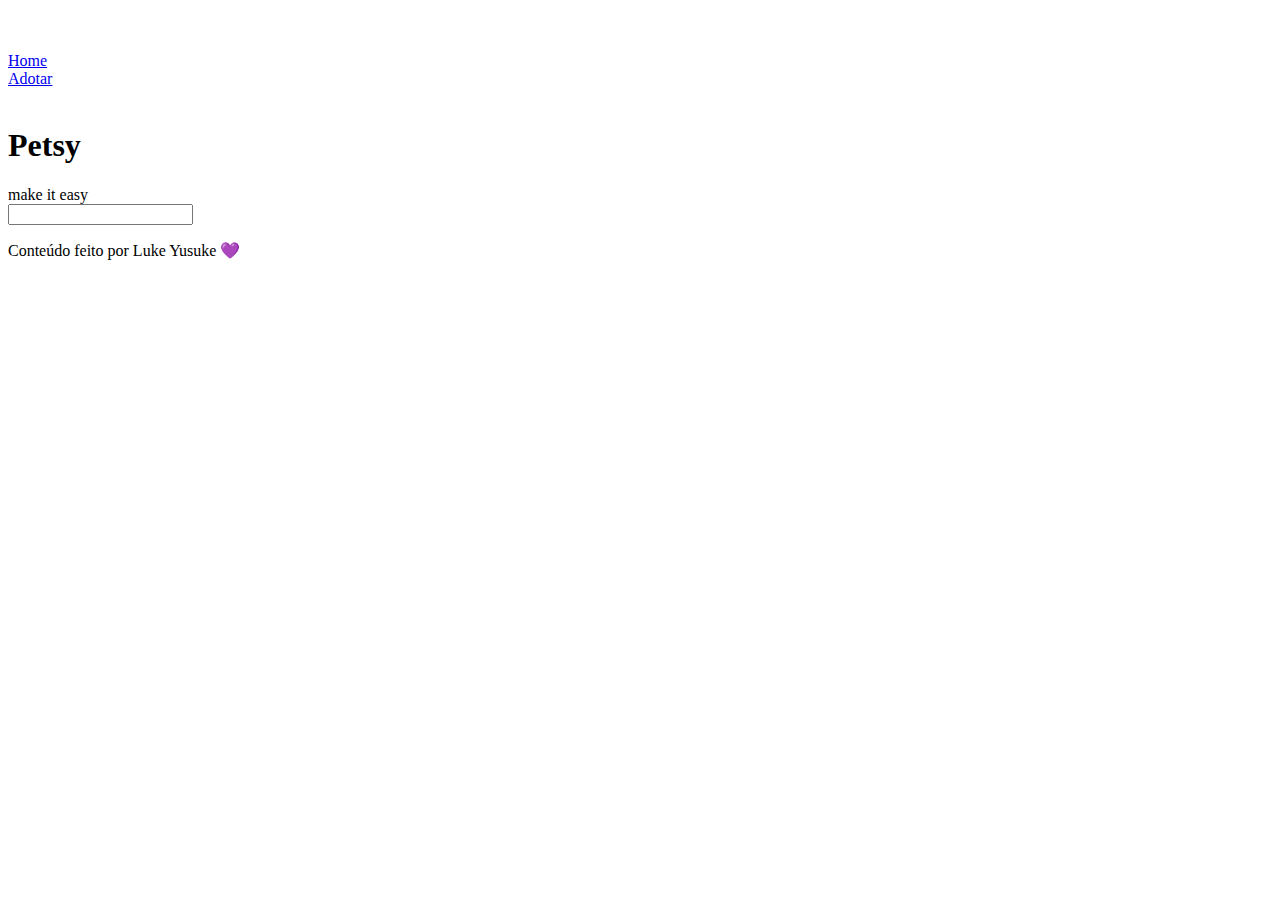
==== adocao.html @ 79a5fc72 "Cria estrutura base do HTML" ====
<!DOCTYPE html>
<html lang="en">
    <head>
        <meta charset="UTF-8">
        <meta http-equiv="X-UA-Compatible" content="IE=edge">
        <meta name="viewport" content="width=device-width, initial-scale=1.0">
        <title>Document</title>
    </head>
    <body>
        <header class="header">
            <div class="header__logo">
                <img src="./images/logo.svg" alt="Logo do site">
            </div>
            <nav class="header__menu">
                <a href="index.html">
                    <li class="header__item">Home</li>
                </a>
                <a href="./adocao.html">
                    <li class="header__item">Adotar</li>
                </a>
            </nav>
        </header>
        <main class="main-content">
            <div class="main-content__block">
                <div>
                    <div class="main-content__logo">
                        <img src="" alt="">
                    </div>
                    <div class="main-content__slogan">
                        <h1 class="main-content__h1"> Petsy </h1>
                        <span class="main-content__p"> make it easy </span>
                    </div>
                </div>
                <div class="main-content__input">
                    <input type="search" name="search">
                    <!-- Aqui vem um SVG -->
                </div>
            </div>
        </main>
        <footer class="footer-content">
            <p> Conteúdo feito por Luke Yusuke 💜</p>
        </footer>
    </body>
</html>
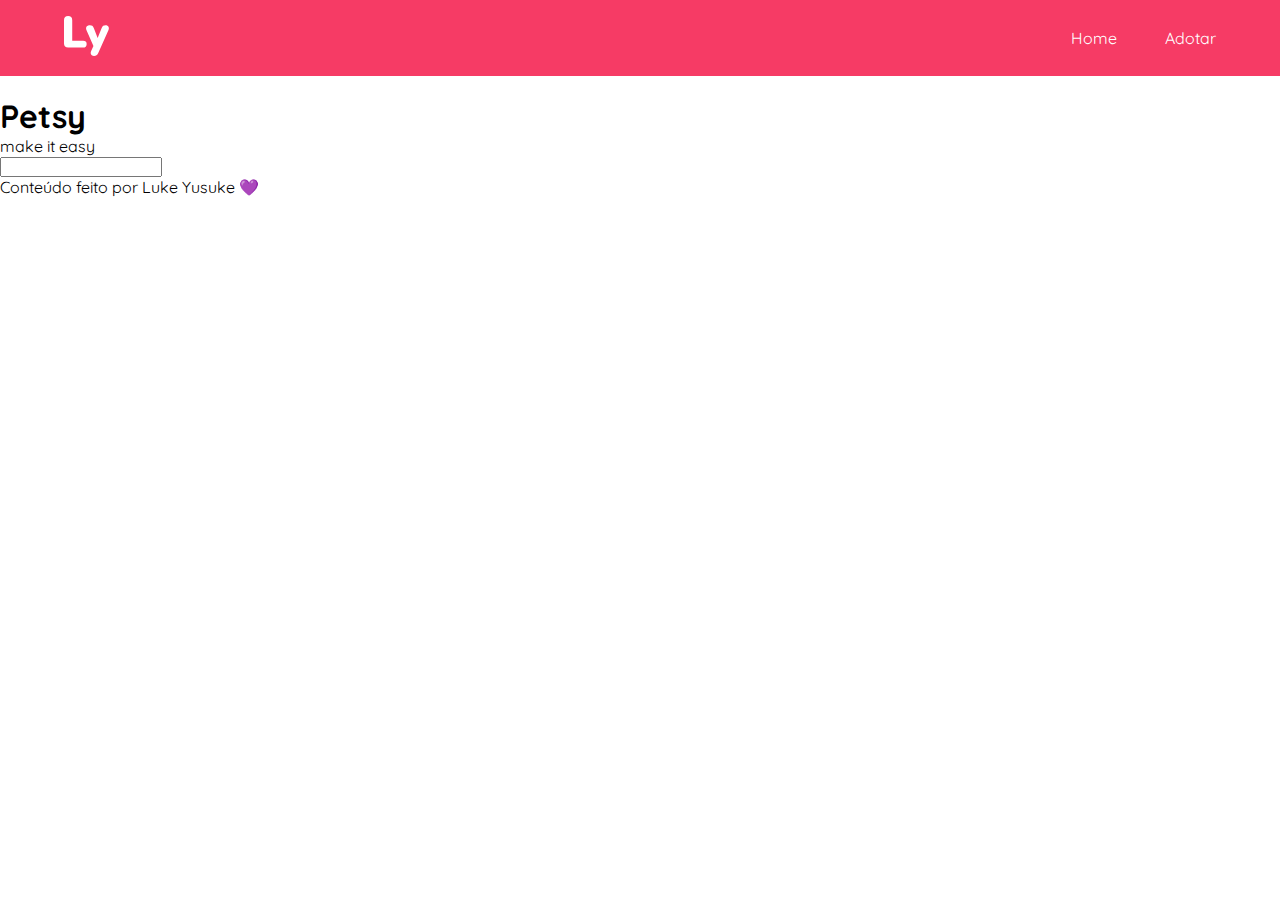
==== commit 7288e0dc: "Estilização do HEADER" ====
--- a/adocao.html
+++ b/adocao.html
@@ -1,21 +1,25 @@
 <!DOCTYPE html>
-<html lang="en">
+<html lang="pt-BR">
     <head>
         <meta charset="UTF-8">
         <meta http-equiv="X-UA-Compatible" content="IE=edge">
         <meta name="viewport" content="width=device-width, initial-scale=1.0">
+        <link rel="preconnect" href="https://fonts.googleapis.com">
+        <link rel="preconnect" href="https://fonts.gstatic.com" crossorigin>
+        <link href="https://fonts.googleapis.com/css2?family=Inter:wght@200;400;500;800&family=Quicksand:wght@400;500;700&display=swap" rel="stylesheet">   
+        <link rel="stylesheet" type="text/css" href="css/main.css">
         <title>Document</title>
     </head>
     <body>
-        <header class="header">
+        <header class="header padding-box">
             <div class="header__logo">
-                <img src="./images/logo.svg" alt="Logo do site">
+                <img src="./images/logo.svg" alt="Logo do Site">
             </div>
             <nav class="header__menu">
-                <a href="index.html">
+                <a class="header__link" href="index.html">
                     <li class="header__item">Home</li>
                 </a>
-                <a href="./adocao.html">
+                <a class="header__link" href="./adocao.html">
                     <li class="header__item">Adotar</li>
                 </a>
             </nav>
--- a/css/main.css
+++ b/css/main.css
@@ -0,0 +1,36 @@
+*,
+*::before,
+*::after {
+  margin: 0;
+  padding: 0;
+  box-sizing: border-box;
+  font-family: Quicksand;
+}
+
+.header {
+  background-color: #F63B65;
+  display: flex;
+  align-items: center;
+  justify-content: space-between;
+  max-width: 100%;
+  width: 100%;
+}
+.header__menu {
+  display: flex;
+  gap: 3rem;
+  list-style: none;
+}
+.header__link {
+  text-decoration: none;
+  color: #FFF;
+  transition: 0.3s;
+}
+.header__link:hover {
+  color: rgba(0, 0, 0, 0.7);
+}
+
+.padding-box {
+  padding: 1rem 4rem;
+}
+
+/*# sourceMappingURL=main.css.map */
